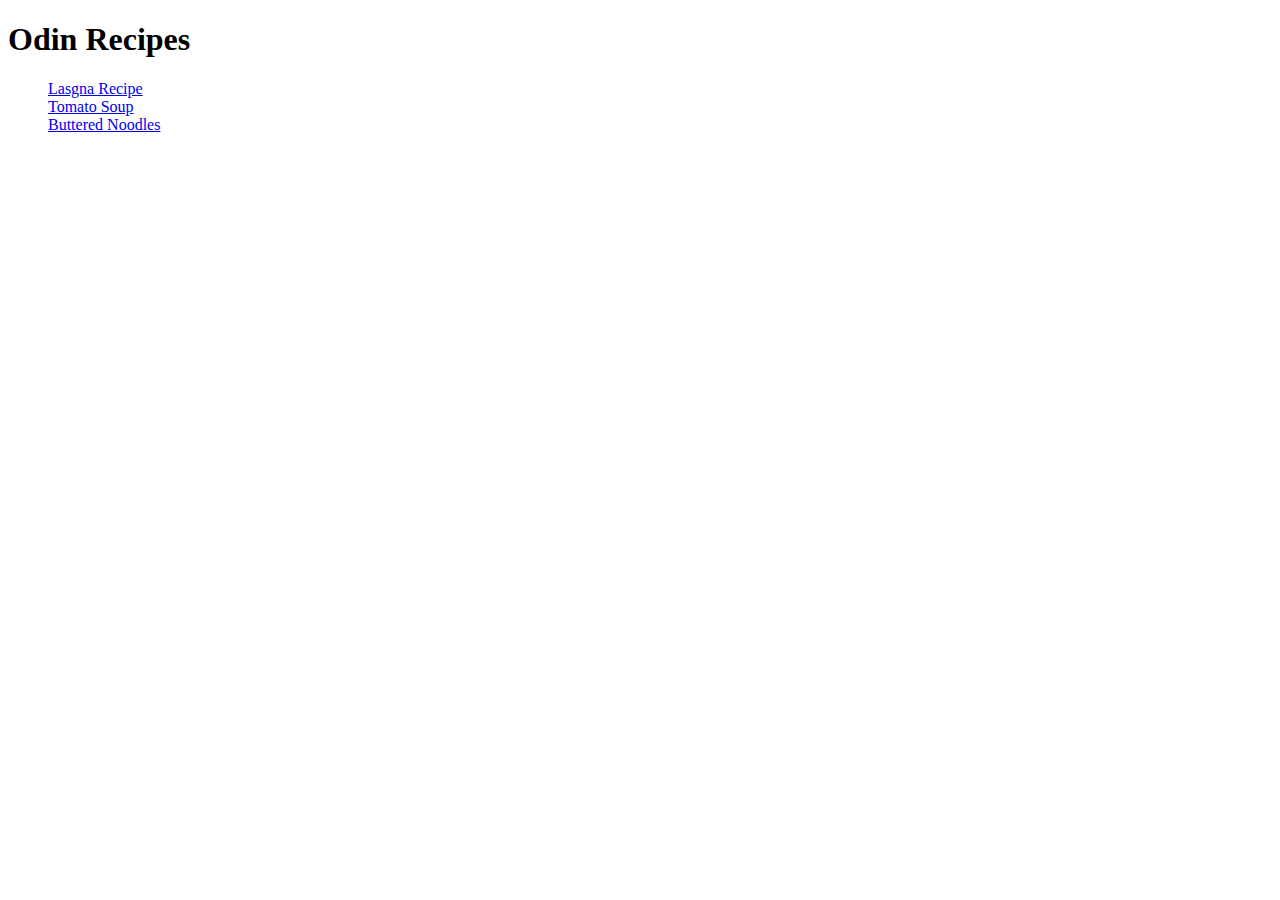
==== index.html @ 1c8008b4 "Add files via upload" ====
<!DOCTYPE html>
<html lang="en">
<head>
    <meta charset="UTF-8">
    <meta http-equiv="X-UA-Compatible" content="IE=edge">
    <meta name="viewport" content="width=device-width, initial-scale=1.0">
    <title>Odin Recipes</title>
</head>
<body>
    <h1>Odin Recipes</h1>
    <ul style="list-style-type: none;">
        <li>
            <a href="./recipes/lasagna.html">Lasgna Recipe</a>
        </li>
        <li>
            <a href="./recipes/tomato-soup.html">Tomato Soup</a>
        </li>
        <li>
            <a href="./recipes/buttered-noodles.html"> Buttered Noodles</a>
        </li>
    </ul>
    
</body>

</html>
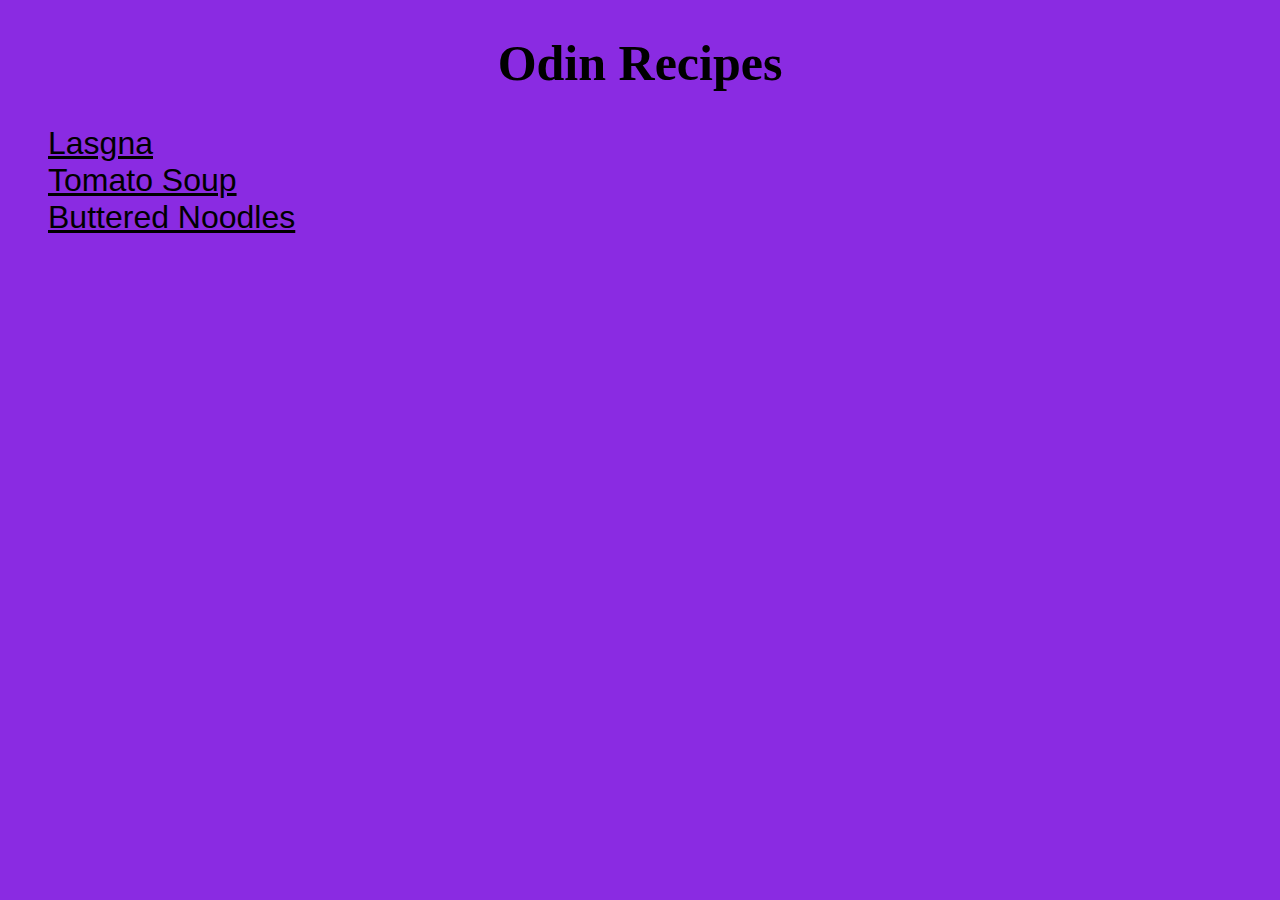
==== commit 91e453be: "Add files via upload" ====
--- a/index.html
+++ b/index.html
@@ -1,22 +1,23 @@
 <!DOCTYPE html>
 <html lang="en">
 <head>
+    <link rel="stylesheet" href="style.css">
     <meta charset="UTF-8">
     <meta http-equiv="X-UA-Compatible" content="IE=edge">
     <meta name="viewport" content="width=device-width, initial-scale=1.0">
     <title>Odin Recipes</title>
 </head>
 <body>
-    <h1>Odin Recipes</h1>
-    <ul style="list-style-type: none;">
+    <h1 class="header">Odin Recipes</h1>
+    <ul class="recipe-list" style="list-style-type: none;">
         <li>
-            <a href="./recipes/lasagna.html">Lasgna Recipe</a>
+            <a class="recipe lasagna" href="./recipes/lasagna/lasagna.html"> Lasgna</a>
         </li>
         <li>
-            <a href="./recipes/tomato-soup.html">Tomato Soup</a>
+            <a class="recipe tomato-soup" href="./recipes/tomato-soup/tomato-soup.html"> Tomato Soup</a>
         </li>
         <li>
-            <a href="./recipes/buttered-noodles.html"> Buttered Noodles</a>
+            <a class="recipe buttered-noodles" href="./recipes/buttered-noodles/buttered-noodles.html"> Buttered Noodles</a>
         </li>
     </ul>
     
--- a/style.css
+++ b/style.css
@@ -0,0 +1,17 @@
+body {
+    font-family: 'Times New Roman', Times, serif;
+    background-color: blueviolet;
+    color: black;
+    font-size: 32px;
+}
+
+.header {
+    font-size: 50px;
+    text-align: center;
+    font-weight: bold;
+}
+
+.recipe {
+    font-family: Verdana, Geneva, Tahoma, sans-serif;
+    color: black;
+}